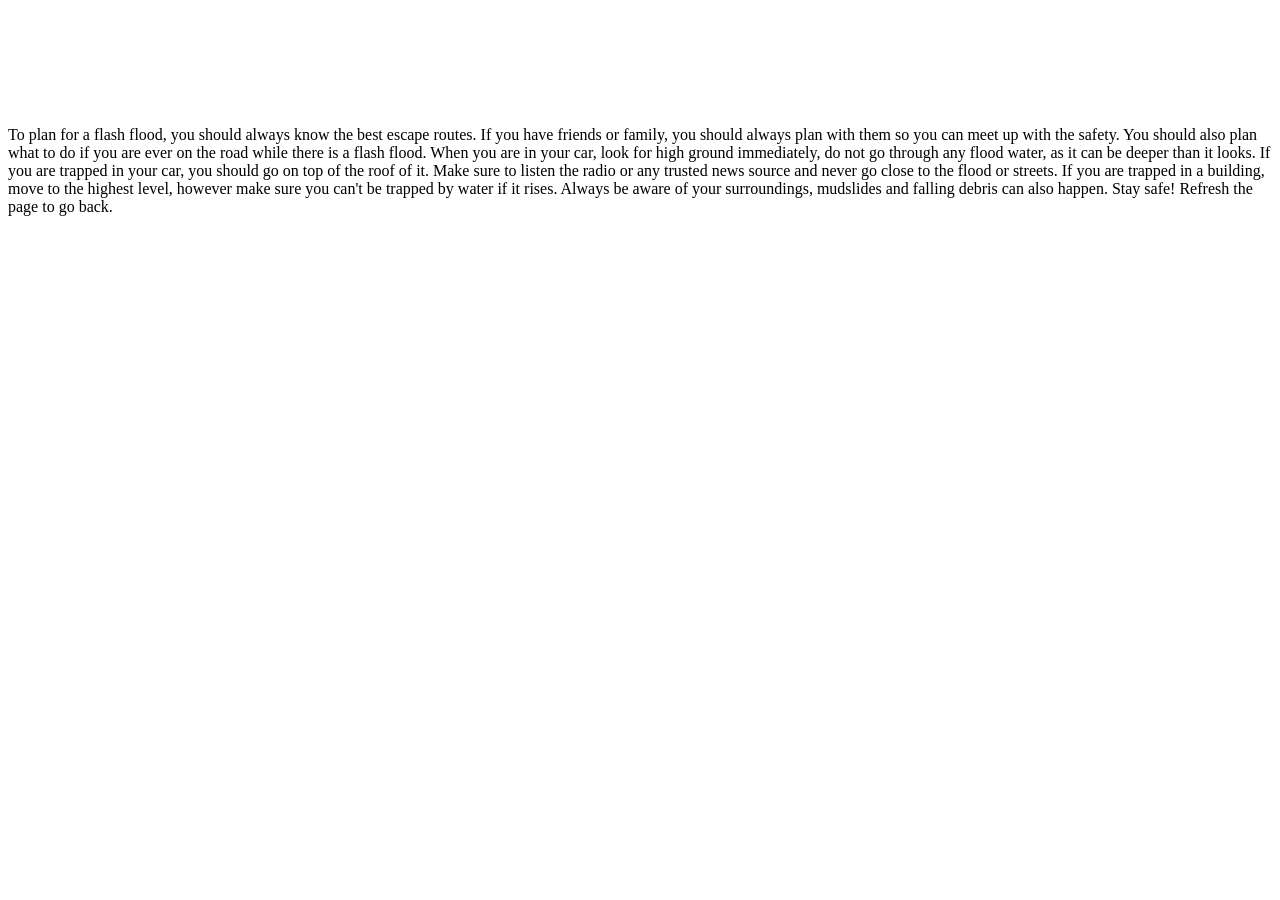
==== pages1.html @ 41abc518 "Add flash flood safety preparation page" ====
<!DOCTYPE html>
<html>
 <title>Flash Flood Safety Preperation</title>
   <link rel="stylesheet" href="styles2.css" />
   <meta name="viewport" content="width=device-width, initial-scale=1.0">
  </head>


 <body>
     <p style="margin-top: 10%">To plan for a flash flood, you should always know the best escape routes. If you have friends or family, you should always plan with them so you can meet up with the safety. You should also plan what to do if you are ever on the road while there is a flash flood. When you are in your car, look for high ground immediately, do not go through any flood water, as it can be deeper than it looks. If you are trapped in your car, you should go on top of the roof of it. Make sure to listen the radio or any trusted news source and never go close to the flood or streets. If you are trapped in a building, move to the highest level, however make sure you can't be trapped by water if it rises. Always be aware of your surroundings, mudslides and falling debris can also happen. Stay safe! Refresh the page to go back.</p>
 </body>
</html>
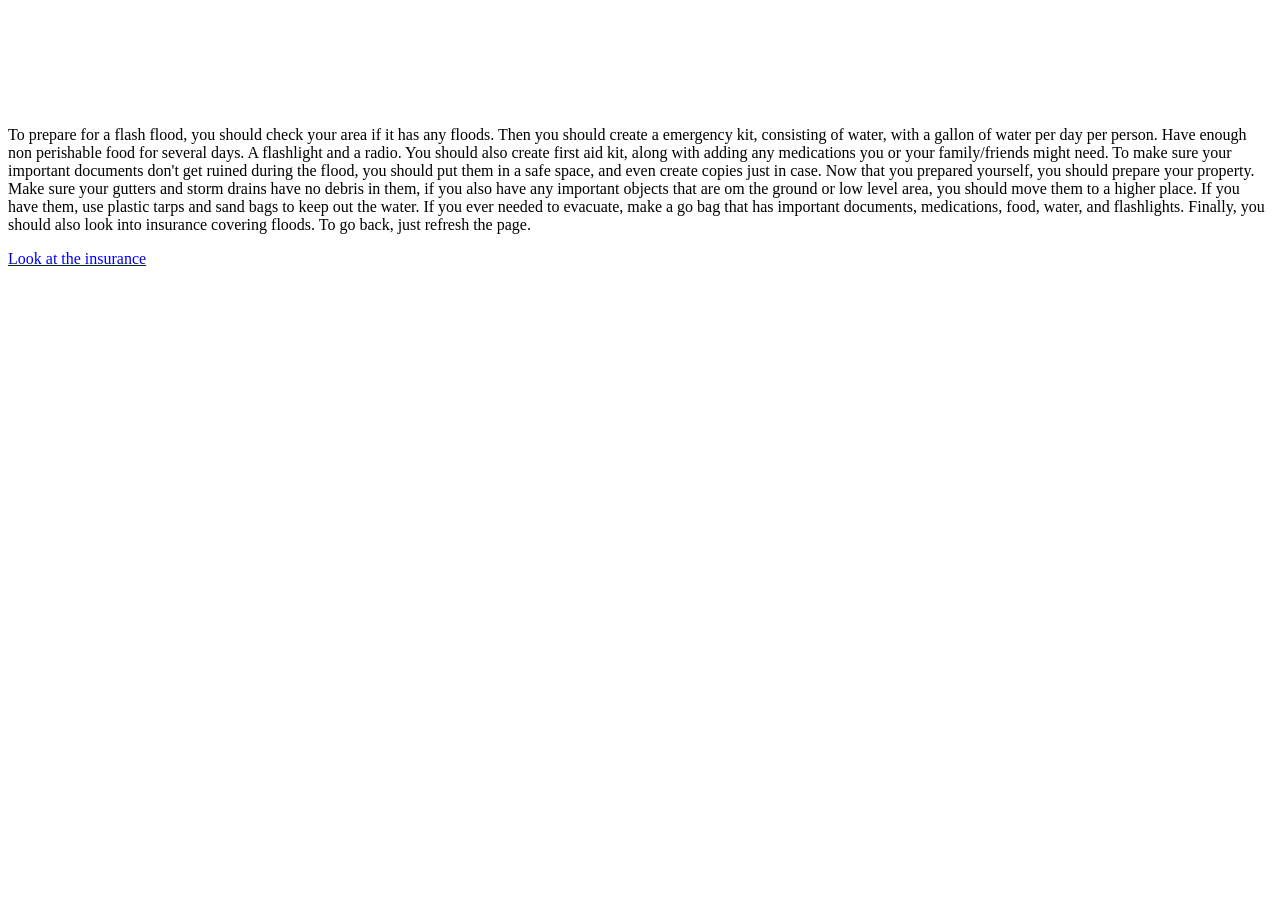
==== commit 375b8e56: "Create pages1.html for flash flood safety preparation Added a new HTML page for flash flood safety p" ====
--- a/pages1.html
+++ b/pages1.html
@@ -1,12 +1,17 @@
 <!DOCTYPE html>
 <html>
  <title>Flash Flood Safety Preperation</title>
-   <link rel="stylesheet" href="styles2.css" />
+   <link rel="stylesheet" href="styles1.css" />
    <meta name="viewport" content="width=device-width, initial-scale=1.0">
   </head>
 
 
  <body>
-     <p style="margin-top: 10%">To plan for a flash flood, you should always know the best escape routes. If you have friends or family, you should always plan with them so you can meet up with the safety. You should also plan what to do if you are ever on the road while there is a flash flood. When you are in your car, look for high ground immediately, do not go through any flood water, as it can be deeper than it looks. If you are trapped in your car, you should go on top of the roof of it. Make sure to listen the radio or any trusted news source and never go close to the flood or streets. If you are trapped in a building, move to the highest level, however make sure you can't be trapped by water if it rises. Always be aware of your surroundings, mudslides and falling debris can also happen. Stay safe! Refresh the page to go back.</p>
+     <p style="margin-top: 10%"> To prepare for a flash flood, you should check your area if it has any floods. Then you should create a emergency kit, consisting of water, with a gallon of water per day per person. Have enough non perishable food for several days. A flashlight and a radio. You should also create first aid kit, along with adding any medications you or your family/friends might need. To make sure your important documents don't get ruined during the flood, you should put them in a safe space, and even create copies just in case. Now that you prepared yourself, you should prepare your property. Make sure your gutters and storm drains have no debris in them, if you also have any important objects that are om the ground or low level area, you should move them to a higher place. If you have them, use plastic tarps and sand bags to keep out the water. If you ever needed to evacuate, make a go bag that has important documents, medications, food, water, and flashlights. Finally, you should also look into insurance covering floods. To go back, just refresh the page.</p>
+      <a href="https://www.floodsmart.gov/policy-quote/" target="_blank">Look at the insurance</a>
+
+
+
+
  </body>
 </html>
